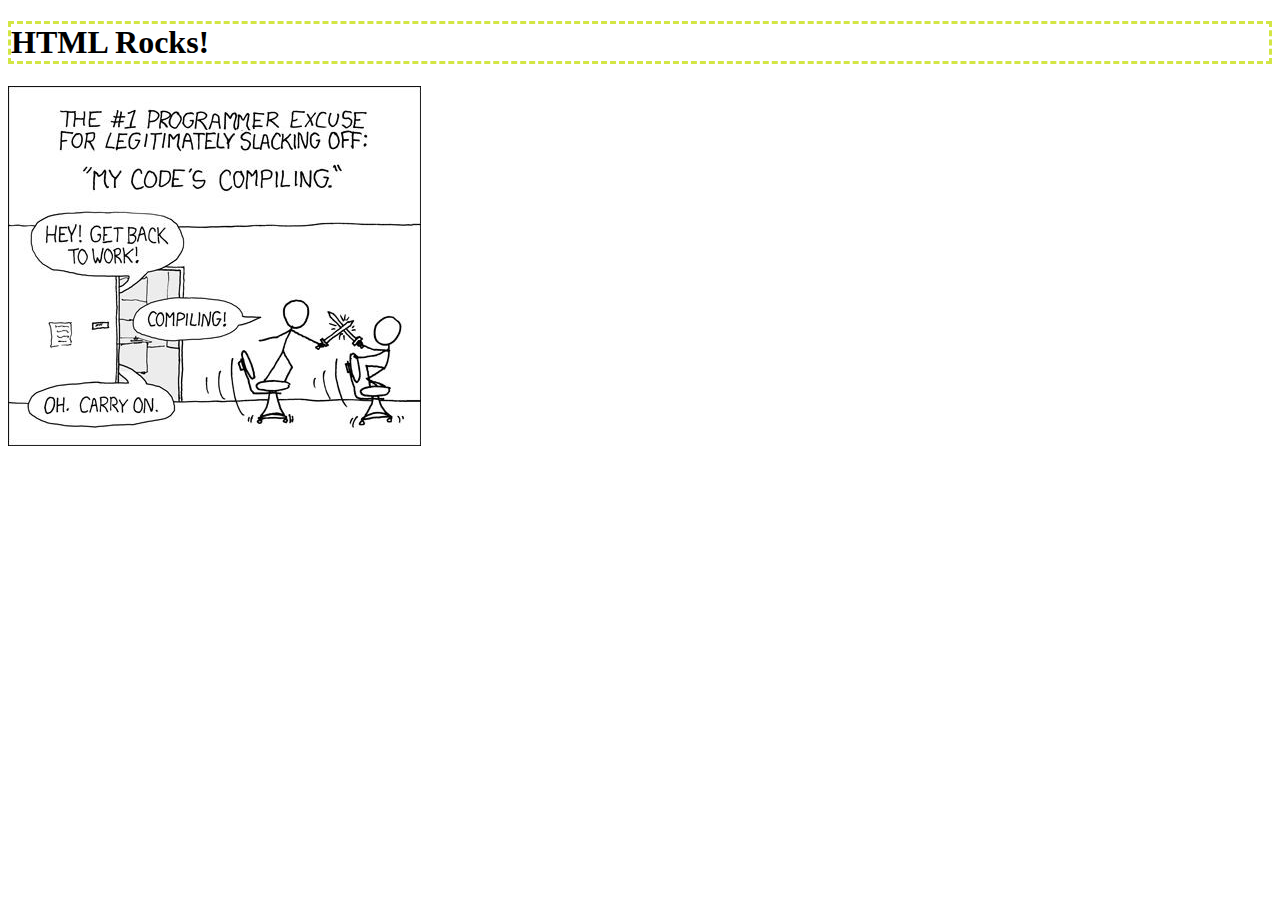
==== index.html @ 0a48b330 "Initial commit" ====
<!doctype html>
<html>

<head>
  <meta charset="utf-8">
  <title>Hello World!</title>
  <meta name="description" content="">
  <meta name="viewport" content="width=device-width, initial-scale=1">
  <link rel="stylesheet" href="css/style.css">
</head>

<body>
  <h1>HTML Rocks!</h1>
  <img src="img/compile.jpeg">
  <script type="module" src="js/main.js"></script>
</body>

</html>
---- css/style.css ----
h1{
  border-color: #d3e644;
  border-style: dashed;
}
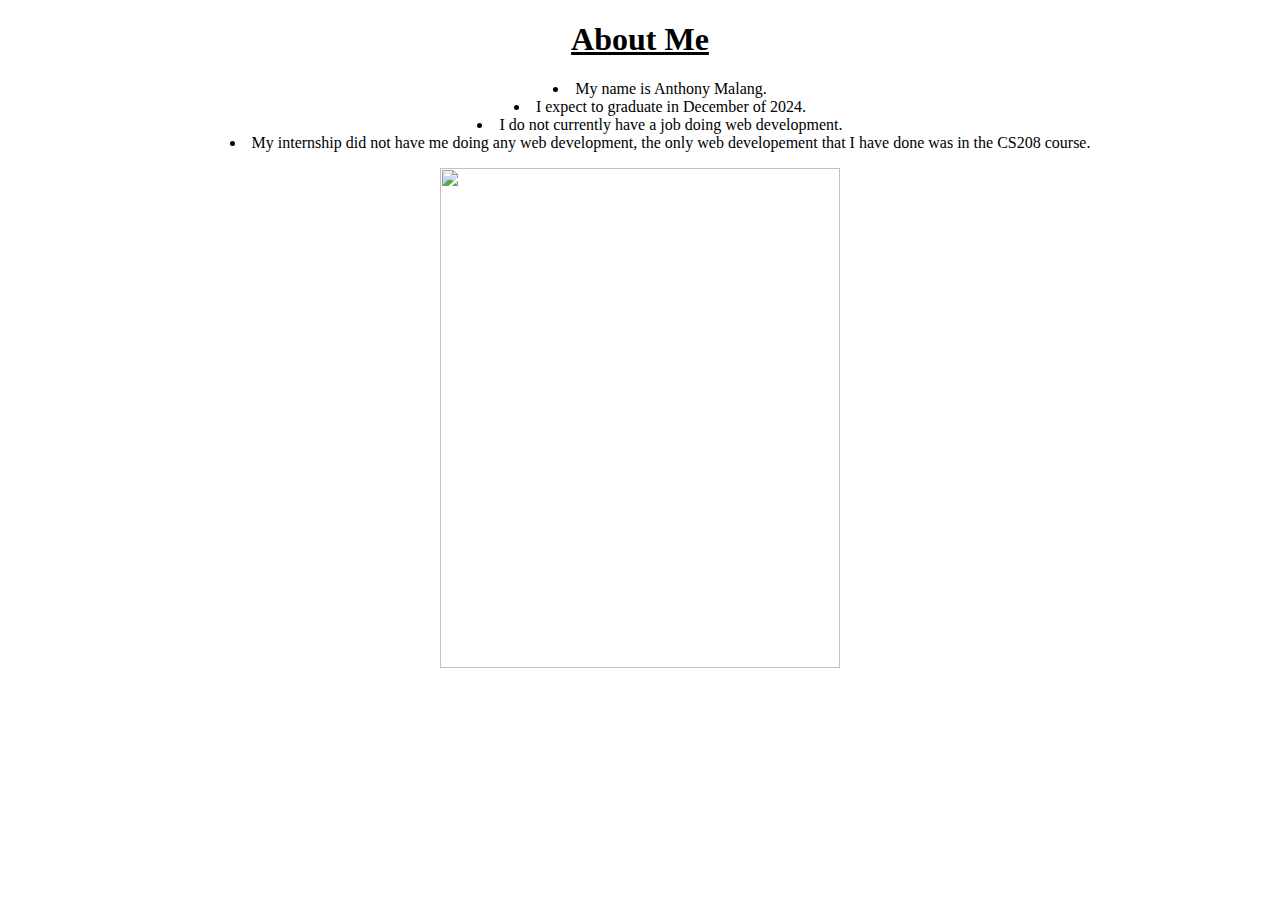
==== commit 1aa56b65: "basic layout and information" ====
--- a/index.html
+++ b/index.html
@@ -3,15 +3,23 @@
 
 <head>
   <meta charset="utf-8">
-  <title>Hello World!</title>
+  <title>About me</title>
   <meta name="description" content="">
   <meta name="viewport" content="width=device-width, initial-scale=1">
   <link rel="stylesheet" href="css/style.css">
 </head>
 
 <body>
-  <h1>HTML Rocks!</h1>
-  <img src="img/compile.jpeg">
+  <h1>About Me</h1>
+  <ul>
+    <li>My name is Anthony Malang.</li>
+    <li>I expect to graduate in December of 2024.</li>
+    <li>I do not currently have a job doing web development.</li>
+    <li>My internship did not have me doing any web development, the only
+      web developement that I have done was in the CS208 course.
+    </li>
+  </ul>
+  <img src="img/Me.jpg" width="400" height="500">
   <script type="module" src="js/main.js"></script>
 </body>
 
--- a/css/style.css
+++ b/css/style.css
@@ -1,4 +1,10 @@
 h1{
-  border-color: #d3e644;
-  border-style: dashed;
+  text-align: center;
+  text-decoration: underline;
+}
+
+body{
+  background-color: rgb(255, 255, 255);
+  text-align: center;
+  list-style-position: inside;
 }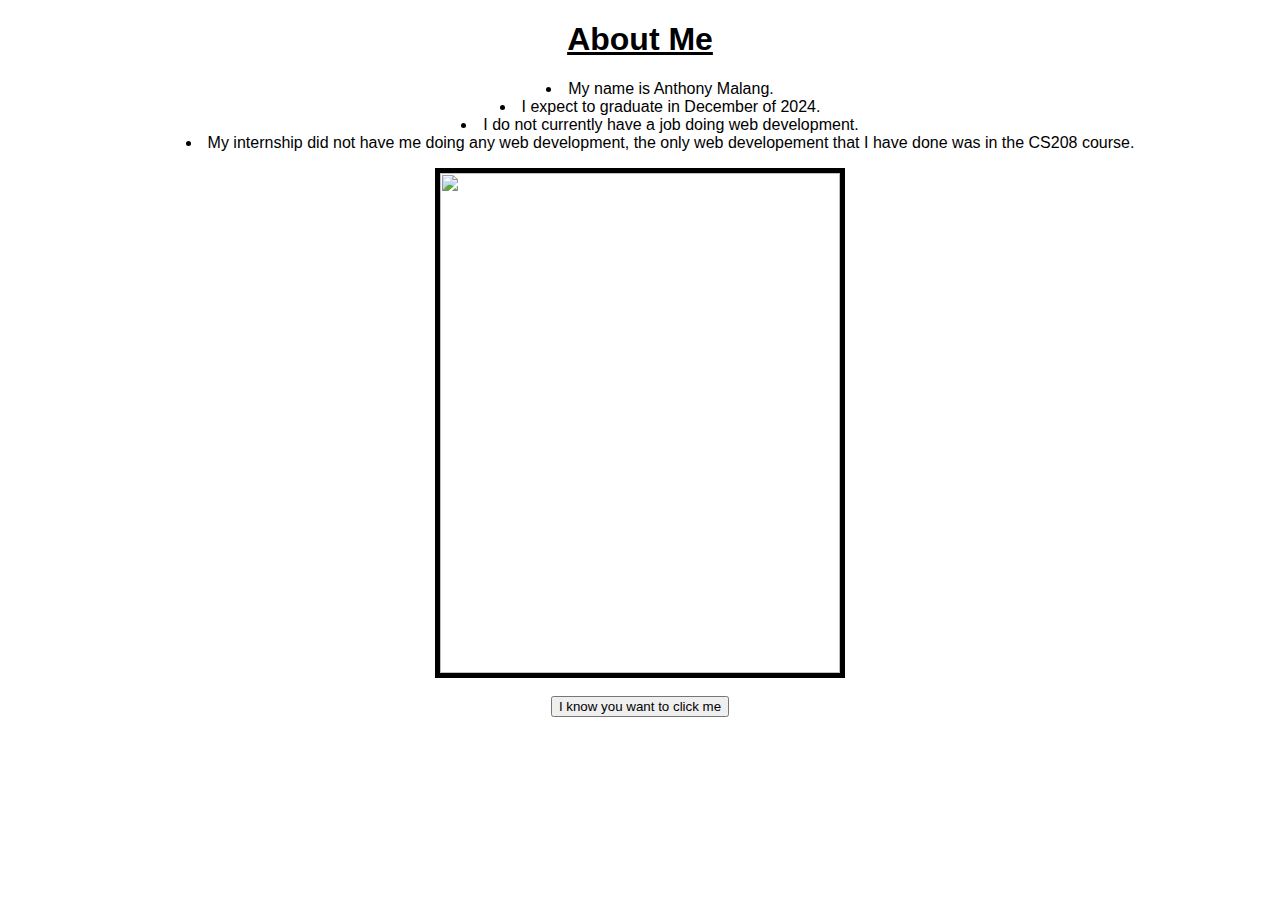
==== commit ed42914f: "Added button & functionlistener" ====
--- a/index.html
+++ b/index.html
@@ -19,7 +19,9 @@
       web developement that I have done was in the CS208 course.
     </li>
   </ul>
-  <img src="img/Me.jpg" width="400" height="500">
+  <img src="img/Me.jpg" class="image1" width="400" height="500">
+  <br></br>
+  <button id="button1">I know you want to click me</button>
   <script type="module" src="js/main.js"></script>
 </body>
 
--- a/css/style.css
+++ b/css/style.css
@@ -1,10 +1,16 @@
 h1{
   text-align: center;
   text-decoration: underline;
+  font-family: 'Gill Sans', sans-serif;
 }
 
 body{
   background-color: rgb(255, 255, 255);
   text-align: center;
   list-style-position: inside;
+  font-family: 'Gill Sans', sans-serif;
+}
+
+.image1 {
+  border: 5px solid black;
 }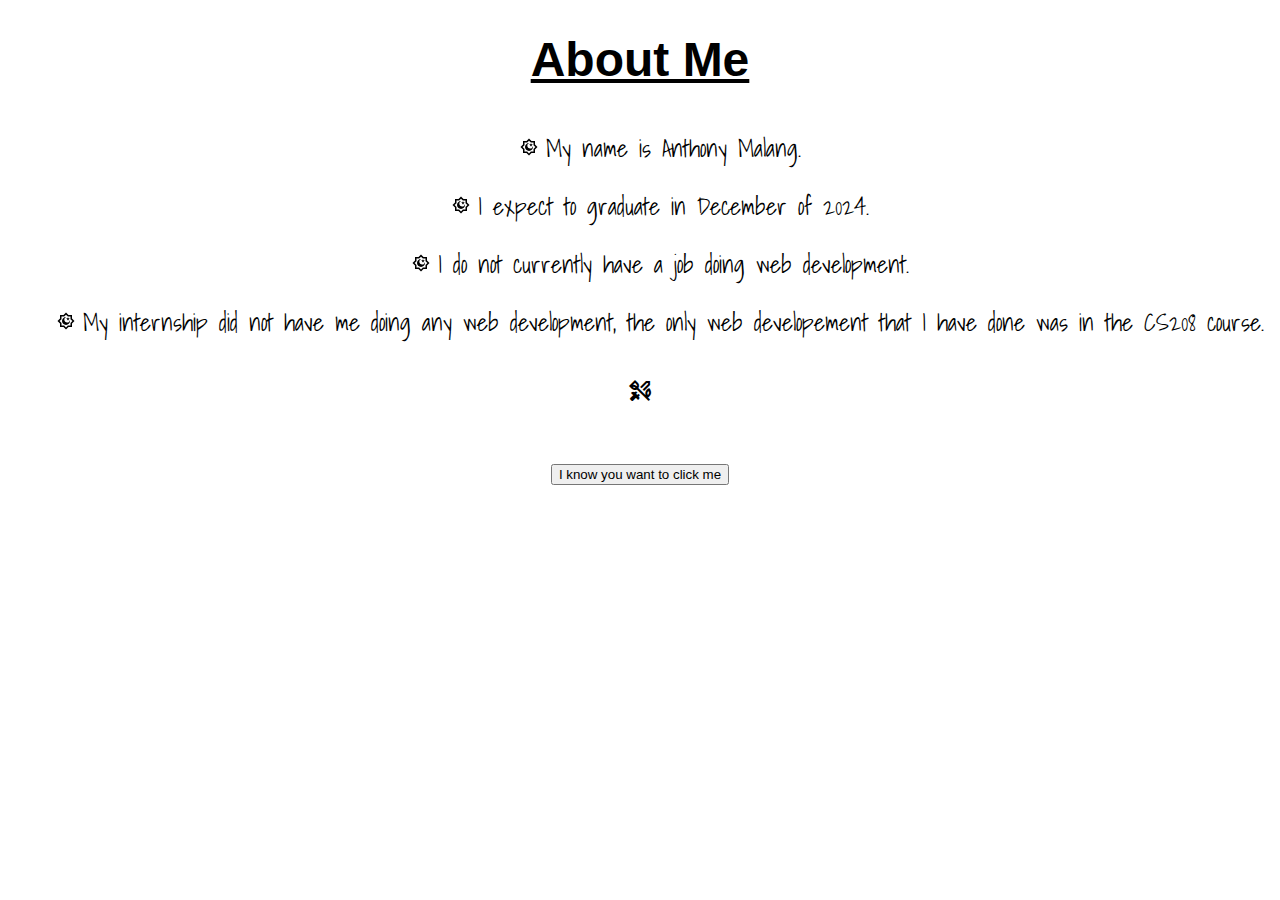
==== commit daba95a2: "Custom bullet points + font" ====
--- a/index.html
+++ b/index.html
@@ -7,11 +7,13 @@
   <meta name="description" content="">
   <meta name="viewport" content="width=device-width, initial-scale=1">
   <link rel="stylesheet" href="css/style.css">
+  <link rel="stylesheet" href="https://fonts.googleapis.com/css2?family=Material+Symbols+Outlined"/>
+  <link href="https://fonts.googleapis.com/css2?family=Handjet:wght@100..900&family=Matemasie&family=Shadows+Into+Light&display=swap" rel="stylesheet">
 </head>
 
 <body>
   <h1>About Me</h1>
-  <ul>
+  <ul class="custom_bullets">
     <li>My name is Anthony Malang.</li>
     <li>I expect to graduate in December of 2024.</li>
     <li>I do not currently have a job doing web development.</li>
@@ -19,7 +21,8 @@
       web developement that I have done was in the CS208 course.
     </li>
   </ul>
-  <img src="img/Me.jpg" class="image1" width="400" height="500">
+  <span class="material-symbols-outlined">sword_rose</span>
+  <!-- <img src="img/Me.jpg" class="image1" width="400" height="500"> -->
   <br></br>
   <button id="button1">I know you want to click me</button>
   <script type="module" src="js/main.js"></script>
--- a/css/style.css
+++ b/css/style.css
@@ -8,7 +8,15 @@
   background-color: rgb(255, 255, 255);
   text-align: center;
   list-style-position: inside;
-  font-family: 'Gill Sans', sans-serif;
+  font-family: 'Shadows Into Light';
+  font-size: 24px;
+}
+
+ul.custom_bullets li {
+  list-style-type: none;
+  list-style-image: url('/img/moon.svg');
+  padding-top: 10px;
+  padding-bottom: 10px;
 }
 
 .image1 {
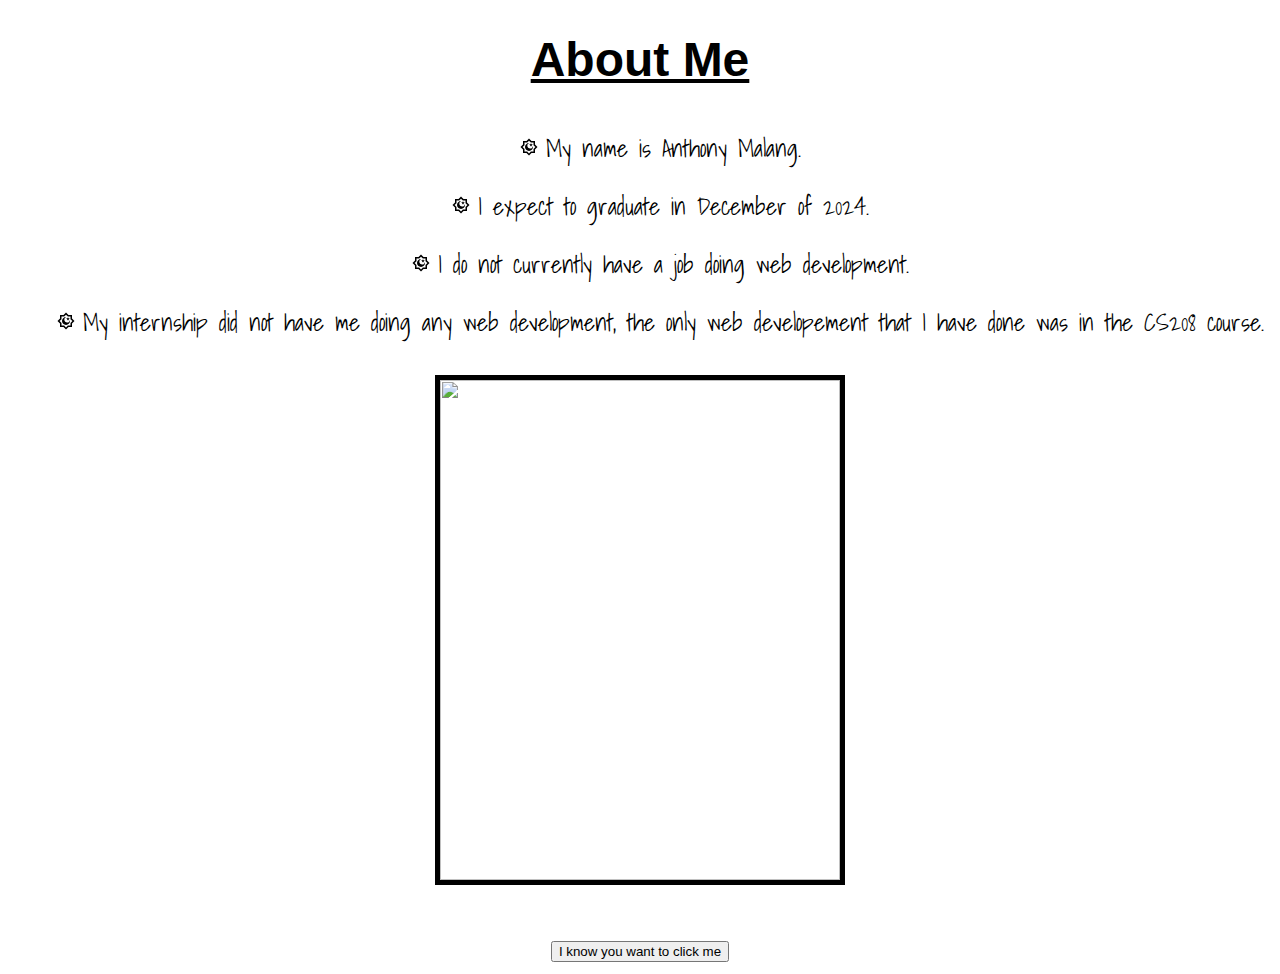
==== commit 929c433e: "removed unneeded links" ====
--- a/index.html
+++ b/index.html
@@ -7,8 +7,7 @@
   <meta name="description" content="">
   <meta name="viewport" content="width=device-width, initial-scale=1">
   <link rel="stylesheet" href="css/style.css">
-  <link rel="stylesheet" href="https://fonts.googleapis.com/css2?family=Material+Symbols+Outlined"/>
-  <link href="https://fonts.googleapis.com/css2?family=Handjet:wght@100..900&family=Matemasie&family=Shadows+Into+Light&display=swap" rel="stylesheet">
+  <link  rel="stylesheet" href="https://fonts.googleapis.com/css2?family=Handjet:wght@100..900&family=Matemasie&family=Shadows+Into+Light&display=swap">
 </head>
 
 <body>
@@ -21,8 +20,7 @@
       web developement that I have done was in the CS208 course.
     </li>
   </ul>
-  <span class="material-symbols-outlined">sword_rose</span>
-  <!-- <img src="img/Me.jpg" class="image1" width="400" height="500"> -->
+  <img src="img/Me.jpg" class="image1" width="400" height="500">
   <br></br>
   <button id="button1">I know you want to click me</button>
   <script type="module" src="js/main.js"></script>
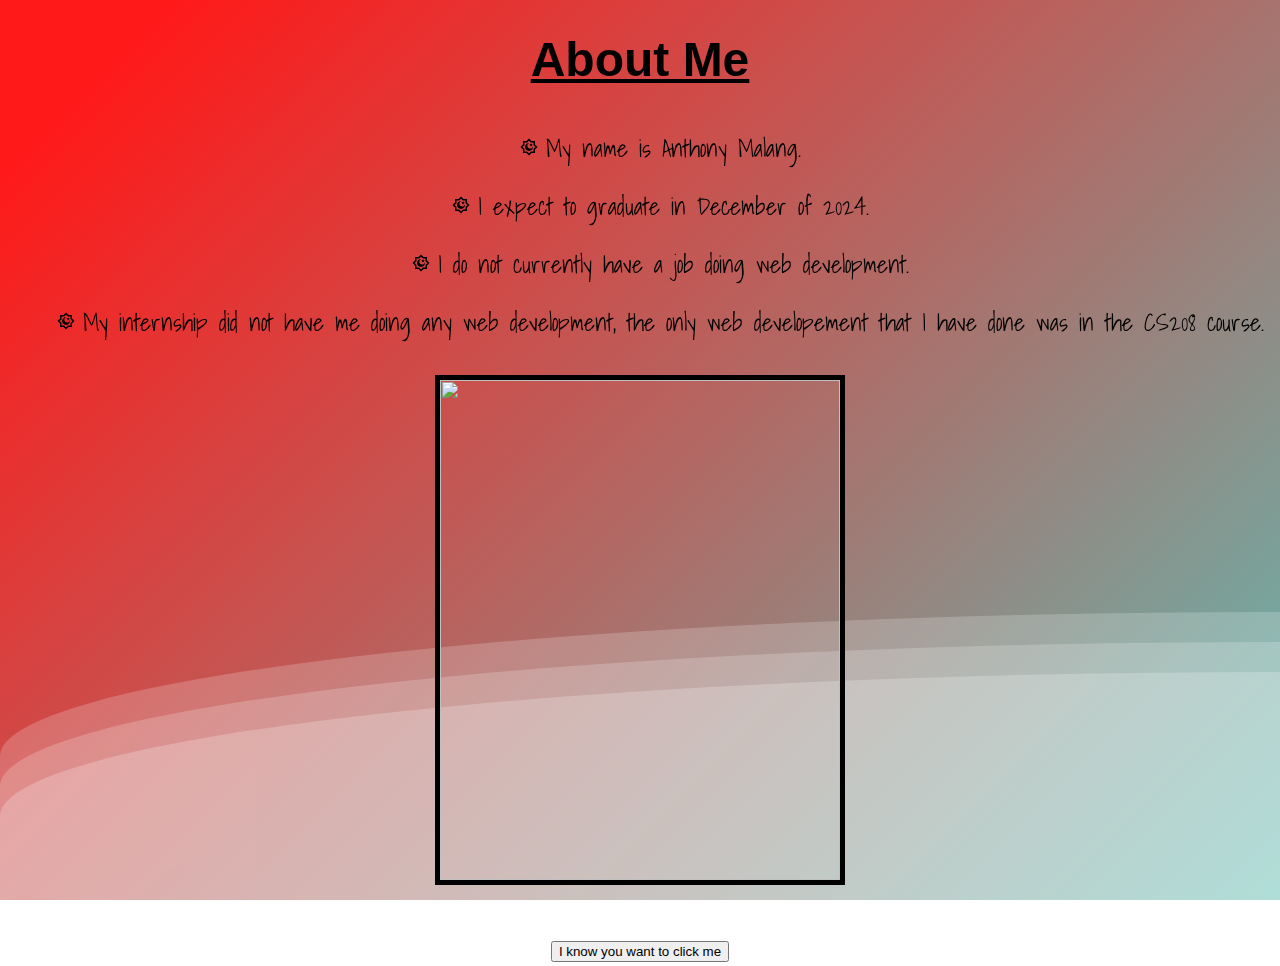
==== commit 34ca8173: "final changes" ====
--- a/index.html
+++ b/index.html
@@ -7,11 +7,16 @@
   <meta name="description" content="">
   <meta name="viewport" content="width=device-width, initial-scale=1">
   <link rel="stylesheet" href="css/style.css">
-  <link  rel="stylesheet" href="https://fonts.googleapis.com/css2?family=Handjet:wght@100..900&family=Matemasie&family=Shadows+Into+Light&display=swap">
+  <link rel="stylesheet" href="https://fonts.googleapis.com/css2?family=Handjet:wght@100..900&family=Matemasie&family=Shadows+Into+Light&display=swap">
 </head>
 
 <body>
   <h1>About Me</h1>
+  <div>
+    <div class="wave"></div>
+    <div class="wave"></div>
+    <div class="wave"></div>
+ </div>
   <ul class="custom_bullets">
     <li>My name is Anthony Malang.</li>
     <li>I expect to graduate in December of 2024.</li>
--- a/css/style.css
+++ b/css/style.css
@@ -5,11 +5,16 @@
 }
 
 body{
-  background-color: rgb(255, 255, 255);
   text-align: center;
   list-style-position: inside;
   font-family: 'Shadows Into Light';
   font-size: 24px;
+  margin: auto;
+  overflow: auto;
+  background: linear-gradient(315deg, rgba(101,0,94,1) 3%, rgba(60,132,206,1) 38%, rgba(48,238,226,1) 68%, rgba(255,25,25,1) 98%);
+  animation: gradient 15s ease infinite;
+  background-size: 400% 400%;
+  background-attachment: fixed;
 }
 
 ul.custom_bullets li {
@@ -21,4 +26,64 @@
 
 .image1 {
   border: 5px solid black;
+}
+
+@keyframes gradient {
+  0% {
+      background-position: 0% 0%;
+  }
+  50% {
+      background-position: 100% 100%;
+  }
+  100% {
+      background-position: 0% 0%;
+  }
+}
+
+.wave {
+  background: rgb(255 255 255 / 25%);
+  border-radius: 1000% 1000% 0 0;
+  position: fixed;
+  width: 200%;
+  height: 12em;
+  animation: wave 10s -3s linear infinite;
+  transform: translate3d(0, 0, 0);
+  opacity: 0.8;
+  bottom: 0;
+  left: 0;
+  z-index: -1;
+}
+
+.wave:nth-of-type(2) {
+  bottom: -1.25em;
+  animation: wave 18s linear reverse infinite;
+  opacity: 0.8;
+}
+
+.wave:nth-of-type(3) {
+  bottom: -2.5em;
+  animation: wave 20s -1s reverse infinite;
+  opacity: 0.9;
+}
+
+@keyframes wave {
+  2% {
+      transform: translateX(1);
+  }
+
+  25% {
+      transform: translateX(-25%);
+  }
+
+  50% {
+      transform: translateX(-50%);
+  }
+
+  75% {
+      transform: translateX(-25%);
+  }
+
+  100% {
+      transform: translateX(1);
+  }
 }